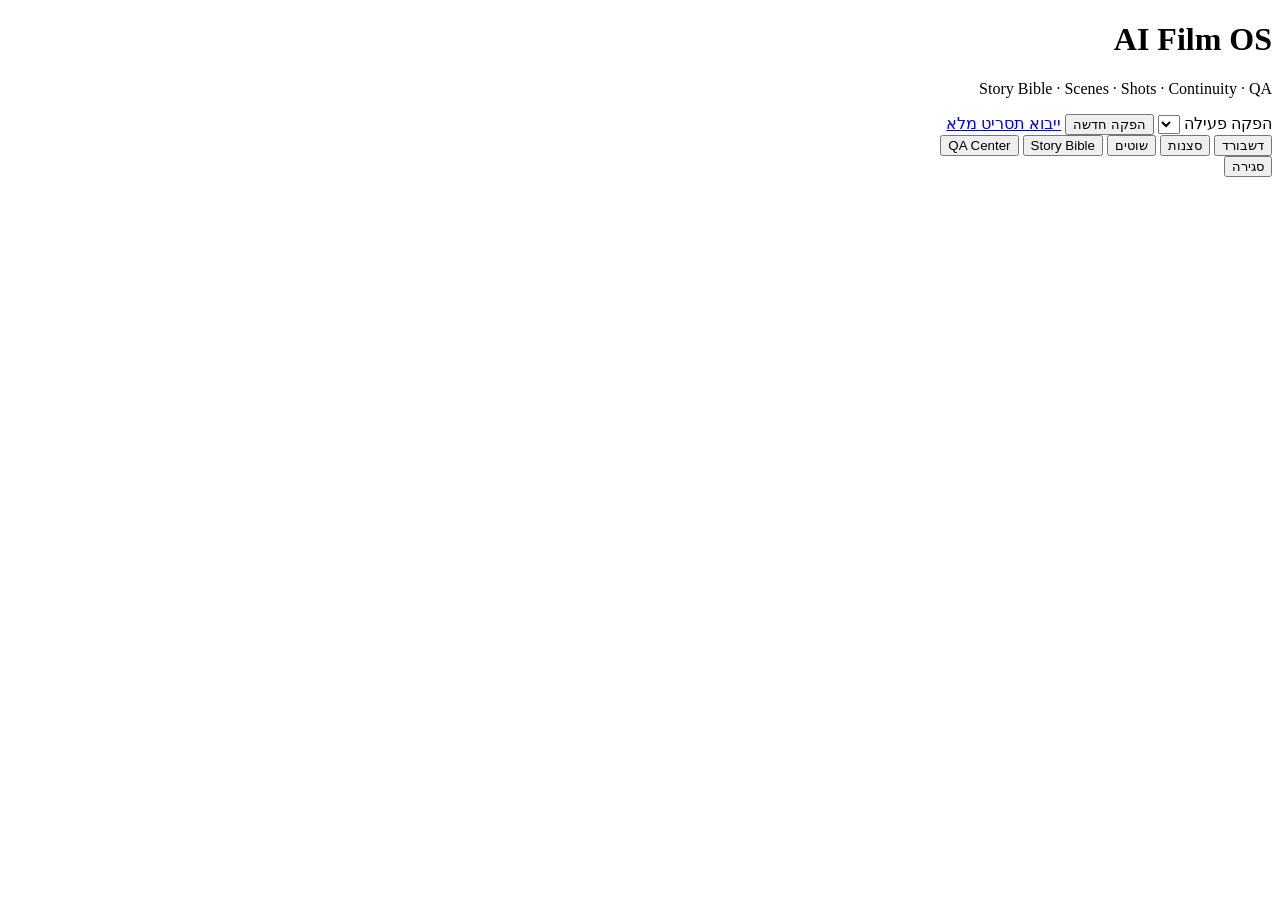
==== app/templates/index.html @ 2f4e2062 "Load scene assembly workspace UI" ====
<!doctype html>
<html lang="he" dir="rtl">
<head>
<meta charset="utf-8">
<meta name="viewport" content="width=device-width,initial-scale=1">
<title>AI Film OS</title>
<link rel="stylesheet" href="/static/app.css">
</head>
<body>
<header>
  <h1>AI Film OS</h1>
  <p>Story Bible · Scenes · Shots · Continuity · QA</p>
  <div class="project-switcher">
    <label for="projectSelect">הפקה פעילה</label>
    <select id="projectSelect" onchange="switchProject(this.value)"></select>
    <button class="secondary" onclick="newProject()">הפקה חדשה</button>
    <a class="button" href="/script-import">ייבוא תסריט מלא</a>
  </div>
</header>
<main>
  <nav>
    <button data-tab="dashboard">דשבורד</button>
    <button data-tab="scenes">סצנות</button>
    <button data-tab="shots">שוטים</button>
    <button data-tab="assets">Story Bible</button>
    <button data-tab="qa">QA Center</button>
  </nav>
  <section id="dashboard" class="panel active"></section>
  <section id="scenes" class="panel"></section>
  <section id="shots" class="panel"></section>
  <section id="assets" class="panel"></section>
  <section id="qa" class="panel"></section>
</main>
<div id="modal" class="modal"><div class="dialog"><button onclick="closeModal()">סגירה</button><div id="modalContent"></div></div></div>
<script src="/static/app.js"></script>
<script src="/static/character-lock.js"></script>
<script src="/static/shot-approval.js"></script>
<script src="/static/job-queue-ui.js"></script>
<script src="/static/continuity-ui.js"></script>
<script src="/static/scene-assembly-ui.js"></script>
</body>
</html>
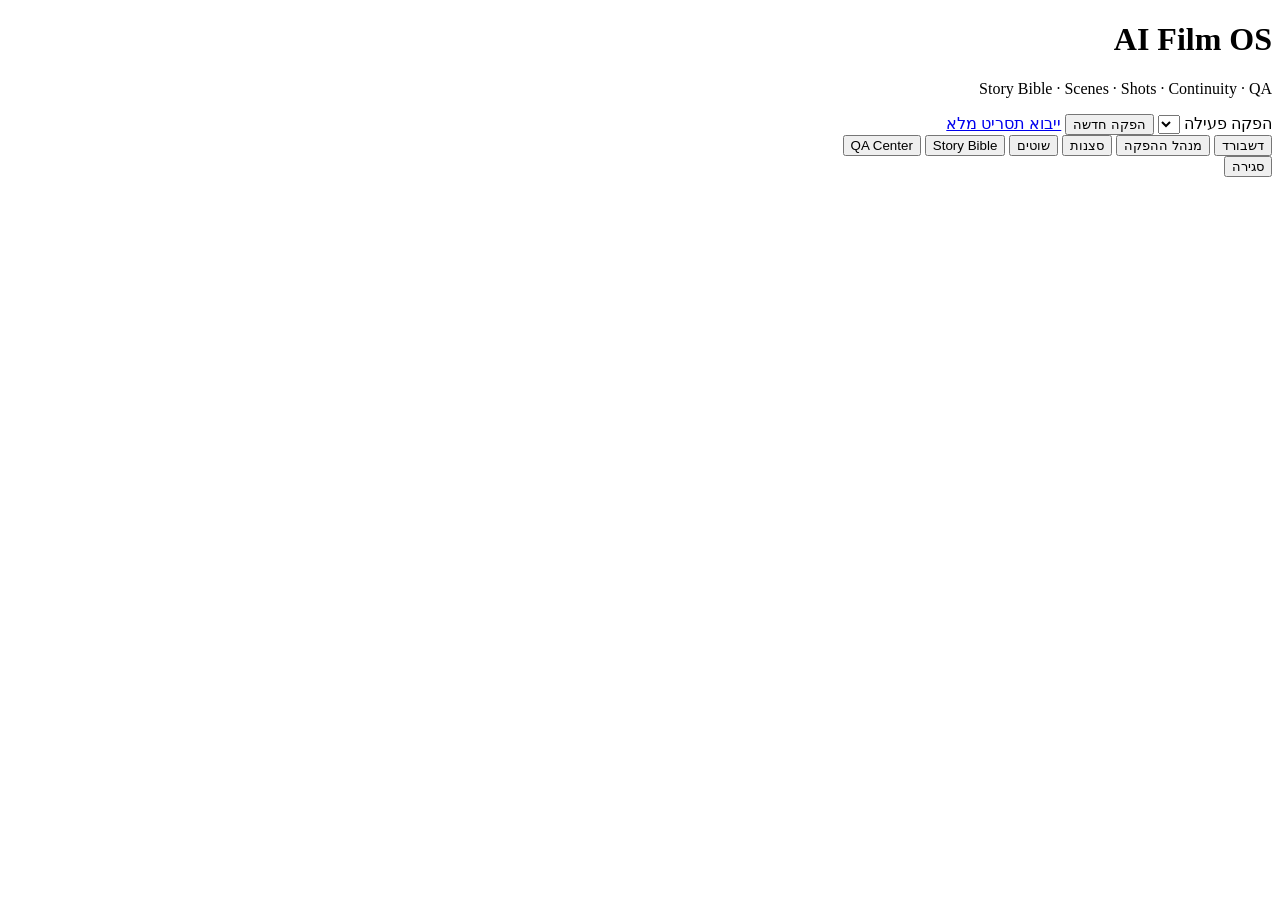
==== commit 30de75ec: "Add Production Brain tab to operator UI" ====
--- a/app/templates/index.html
+++ b/app/templates/index.html
@@ -16,27 +16,36 @@
     <button class="secondary" onclick="newProject()">הפקה חדשה</button>
     <a class="button" href="/script-import">ייבוא תסריט מלא</a>
   </div>
+  <div id="projectProgressSummary" class="meta" aria-live="polite"></div>
 </header>
 <main>
   <nav>
     <button data-tab="dashboard">דשבורד</button>
+    <button data-tab="production-brain">מנהל ההפקה</button>
     <button data-tab="scenes">סצנות</button>
     <button data-tab="shots">שוטים</button>
     <button data-tab="assets">Story Bible</button>
     <button data-tab="qa">QA Center</button>
   </nav>
   <section id="dashboard" class="panel active"></section>
+  <section id="production-brain" class="panel"></section>
   <section id="scenes" class="panel"></section>
   <section id="shots" class="panel"></section>
   <section id="assets" class="panel"></section>
   <section id="qa" class="panel"></section>
 </main>
 <div id="modal" class="modal"><div class="dialog"><button onclick="closeModal()">סגירה</button><div id="modalContent"></div></div></div>
+<script src="/static/project-progress.js"></script>
 <script src="/static/app.js"></script>
+<script src="/static/project-progress-ui.js"></script>
+<script src="/static/production-brain-ui.js"></script>
+<script src="/static/character-reference-gallery-ui.js"></script>
 <script src="/static/character-lock.js"></script>
 <script src="/static/shot-approval.js"></script>
 <script src="/static/job-queue-ui.js"></script>
 <script src="/static/continuity-ui.js"></script>
 <script src="/static/scene-assembly-ui.js"></script>
+<script src="/static/cost-tracking-ui.js"></script>
+<script src="/static/shot-filters-ui.js"></script>
 </body>
 </html>
